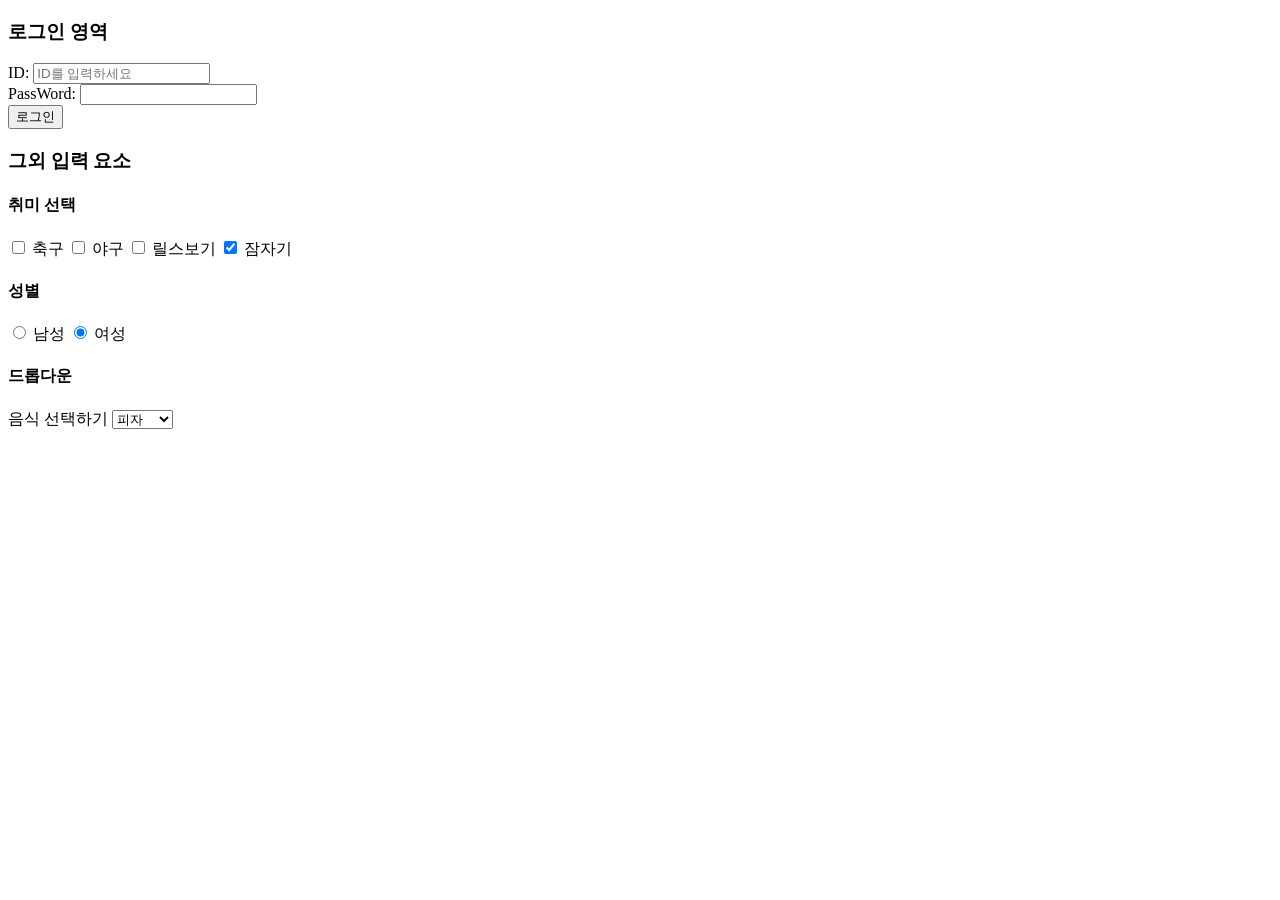
==== form.html @ 08a9cbb2 "feat: Form요소 추가" ====
<!doctype html>
<html lang="en">
  <head>
    <meta charset="UTF-8" />
    <meta name="viewport" content="width=device-width, initial-scale=1.0" />
    <title>입력폼 요소 학습</title>
  </head>
  <body>
    <!-- 다양한 입력 요소 -->
    <h3>로그인 영역</h3>
    <form>
      <label for="user-id">ID:</label>
      <input
        id="user-id"
        type="text"
        name="user-id"
        required
        placeholder="ID를 입력하세요"
      />
      <br />
      PassWord: <input type="password" name="user-password" required />
      <!-- 제출 버튼 -->
      <div>
        <!-- <input type="submit" /> -->
        <button type="submit">로그인</button>
      </div>

      <h3>그외 입력 요소</h3>
      <!-- 체크박스 -->
      <h4>취미 선택</h4>

      <input id="soccer" type="checkbox" name="hobby" value="soccer" />
      <label for="soccer">축구</label>

      <input id="baseball" type="checkbox" name="hobby" value="baseball" />
      <label for="baseball">야구</label>

      <input id="reels" type="checkbox" name="hobby" value="reels" />
      <label for="reels">릴스보기</label>

      <input id="sleep" type="checkbox" name="hobby" value="sleep" checked />
      <label for="sleep">잠자기</label>

      <!-- 라디오 버튼 -->
      <h4>성별</h4>
      <input id="male" type="radio" name="gender" value="male" />
      <label for="male">남성</label>

      <input id="female" type="radio" name="gender" value="female" checked />
      <label for="female">여성</label>

      <!-- 드롭다운 -->
      <h4>드롭다운</h4>
      <label for="food">음식 선택하기</label>
      <select name="food" id="food">
        <option value="pizza">피자</option>
        <option value="hamberger">햄버거</option>
        <option value="pasta">파스타</option>
      </select>
    </form>
  </body>
</html>
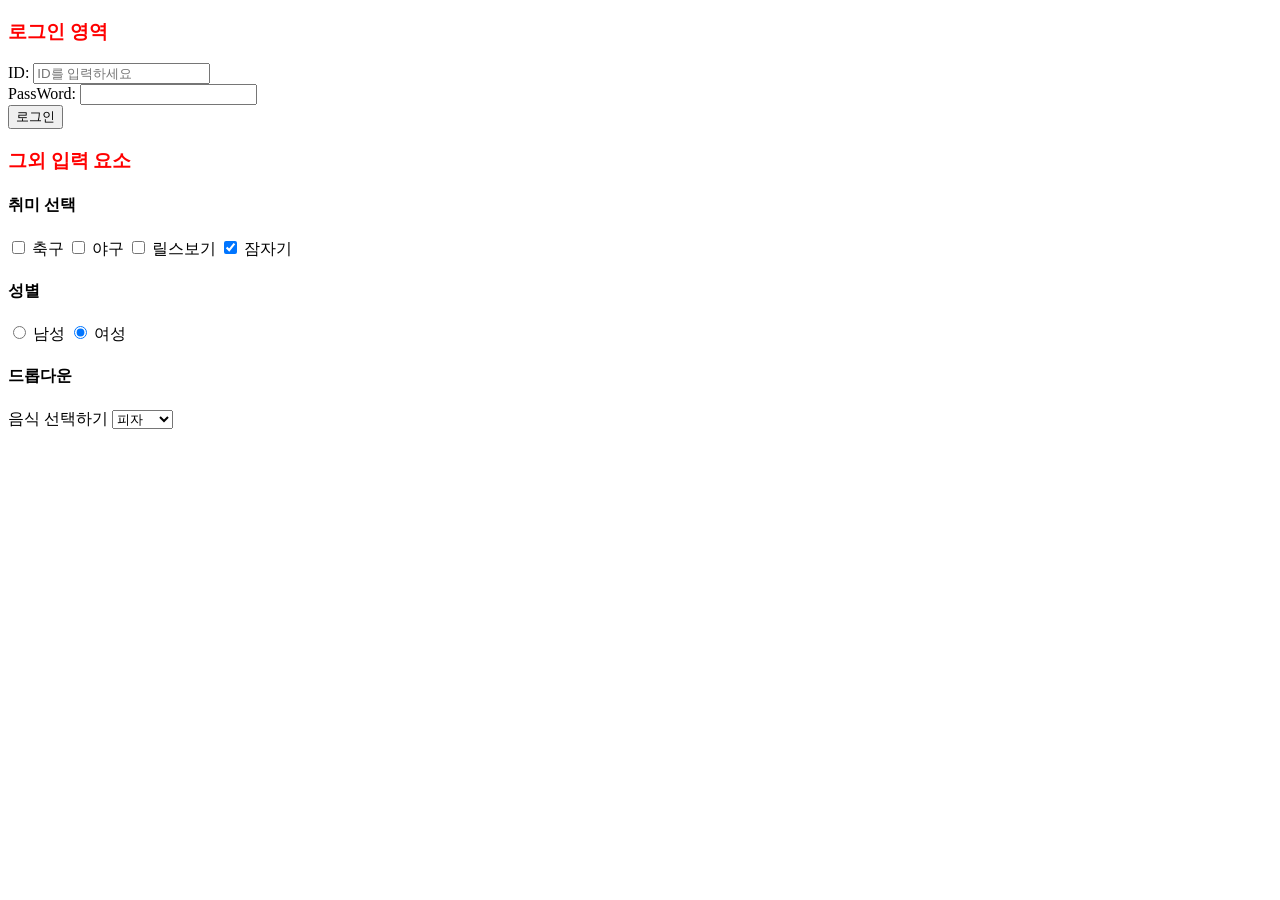
==== commit 99d9ebb2: "스타일 추가" ====
--- a/form.html
+++ b/form.html
@@ -4,6 +4,14 @@
     <meta charset="UTF-8" />
     <meta name="viewport" content="width=device-width, initial-scale=1.0" />
     <title>입력폼 요소 학습</title>
+
+    <!-- 내부 스타일시트 -->
+    <style>
+      h3 {
+        color: red;
+      }
+      /* 미션: "취미 선택"과 같은 레벨의 소제목에 배경색, 텍스트 색상 변경 */
+    </style>
   </head>
   <body>
     <!-- 다양한 입력 요소 -->
